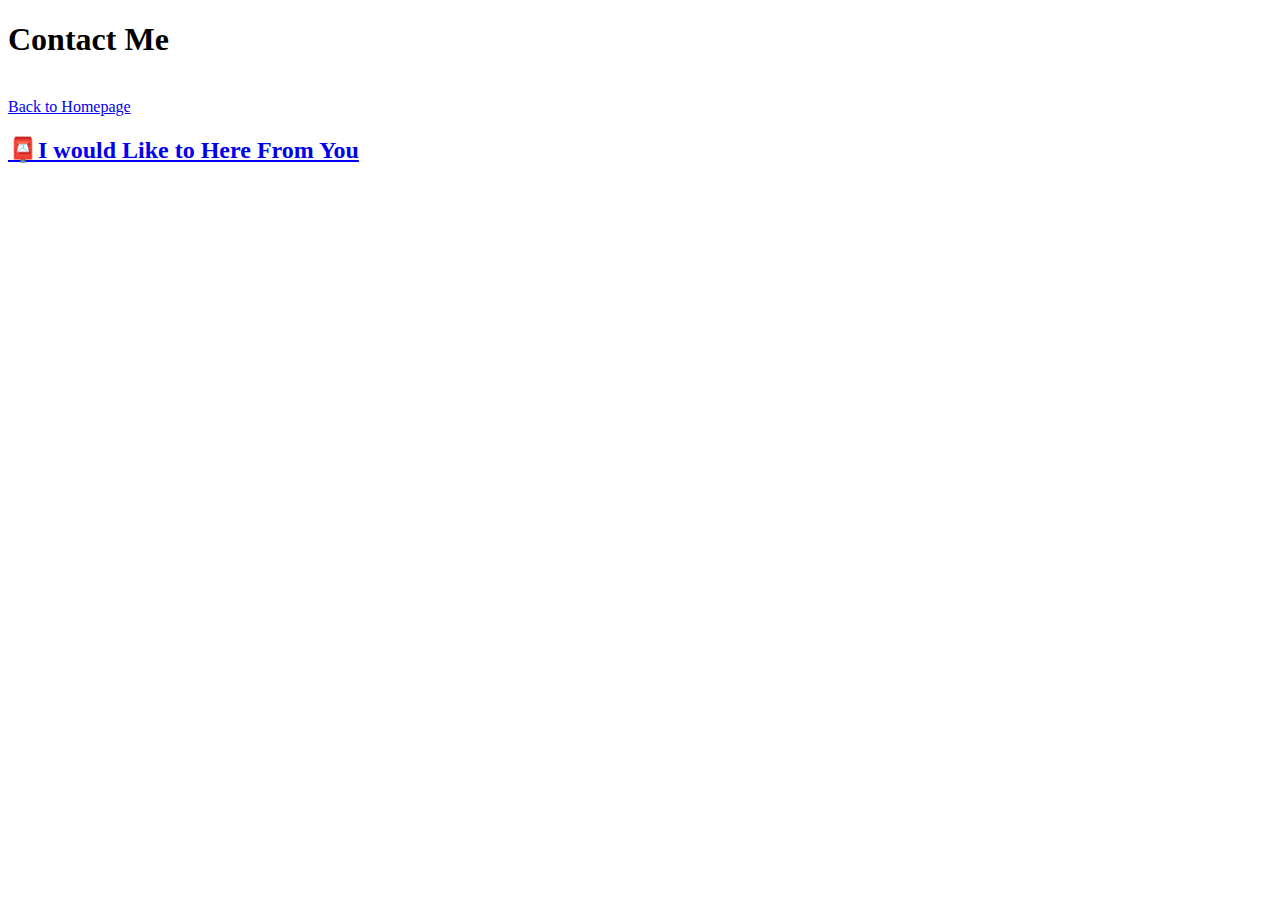
==== contact.html @ f906db81 "All HTML structure" ====
<!DOCTYPE html>
<html lang="en">
  <head>
    <meta charset="UTF-8" />
    <meta name="viewport" content="width=device-width, initial-scale=1.0" />
    <title>Contact Me</title>
  </head>
  <body>
    <h1>Contact Me</h1>
    <br />
    <a href="/">Back to Homepage</a>
    <h2>
      <a href="mailto:raisingsrs@gmail.com">📮I would Like to Here From You</a>
    </h2>
  </body>
</html>
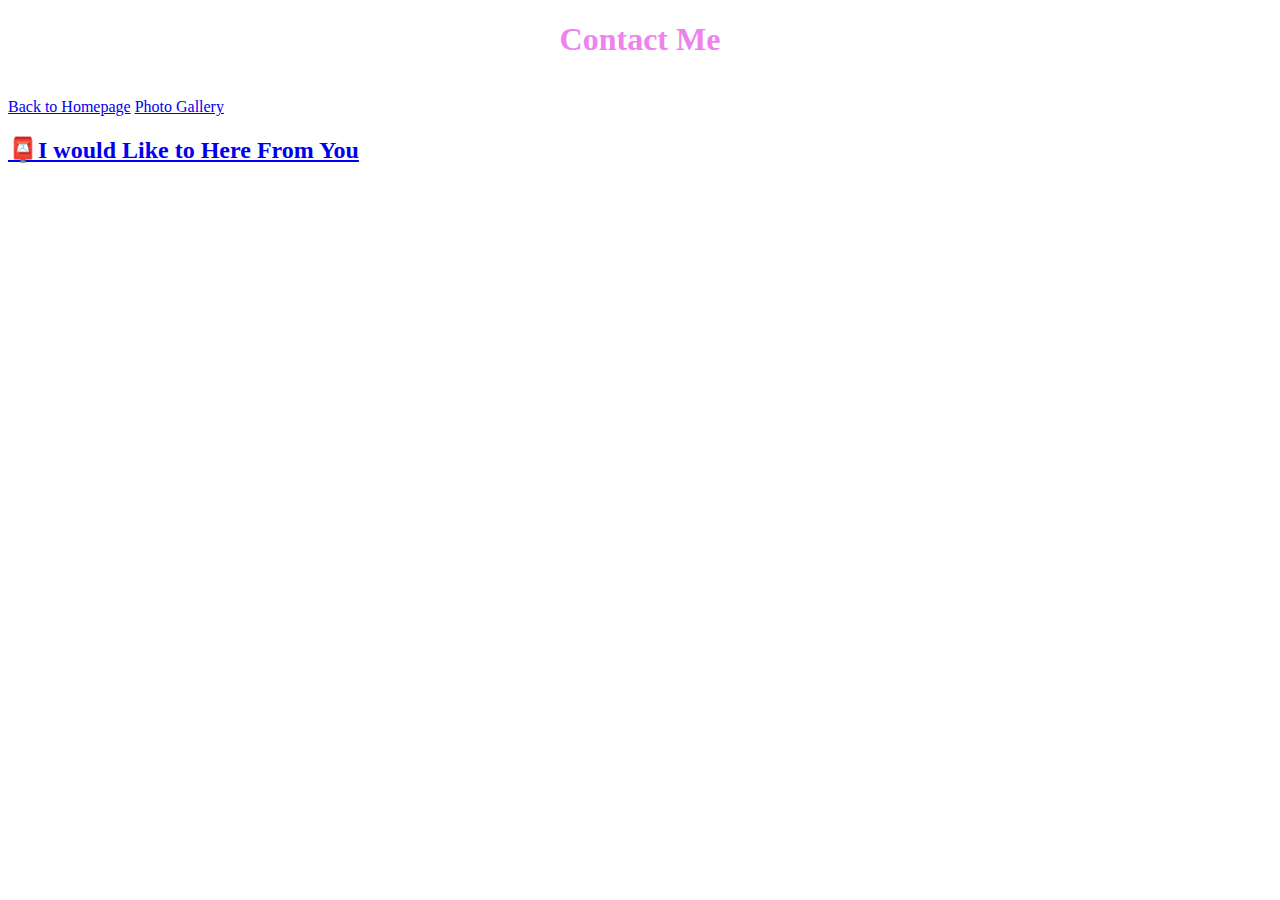
==== commit 86b9b86e: "Some Changes" ====
--- a/contact.html
+++ b/contact.html
@@ -4,11 +4,13 @@
     <meta charset="UTF-8" />
     <meta name="viewport" content="width=device-width, initial-scale=1.0" />
     <title>Contact Me</title>
+    <link rel="stylesheet" href="/src/style1.css" />
   </head>
   <body>
     <h1>Contact Me</h1>
     <br />
     <a href="/">Back to Homepage</a>
+    <a href="/photo.html">Photo Gallery</a>
     <h2>
       <a href="mailto:raisingsrs@gmail.com">📮I would Like to Here From You</a>
     </h2>
--- a/src/style1.css
+++ b/src/style1.css
@@ -0,0 +1,5 @@
+
+h1{
+    color: violet;
+    text-align: center;
+}